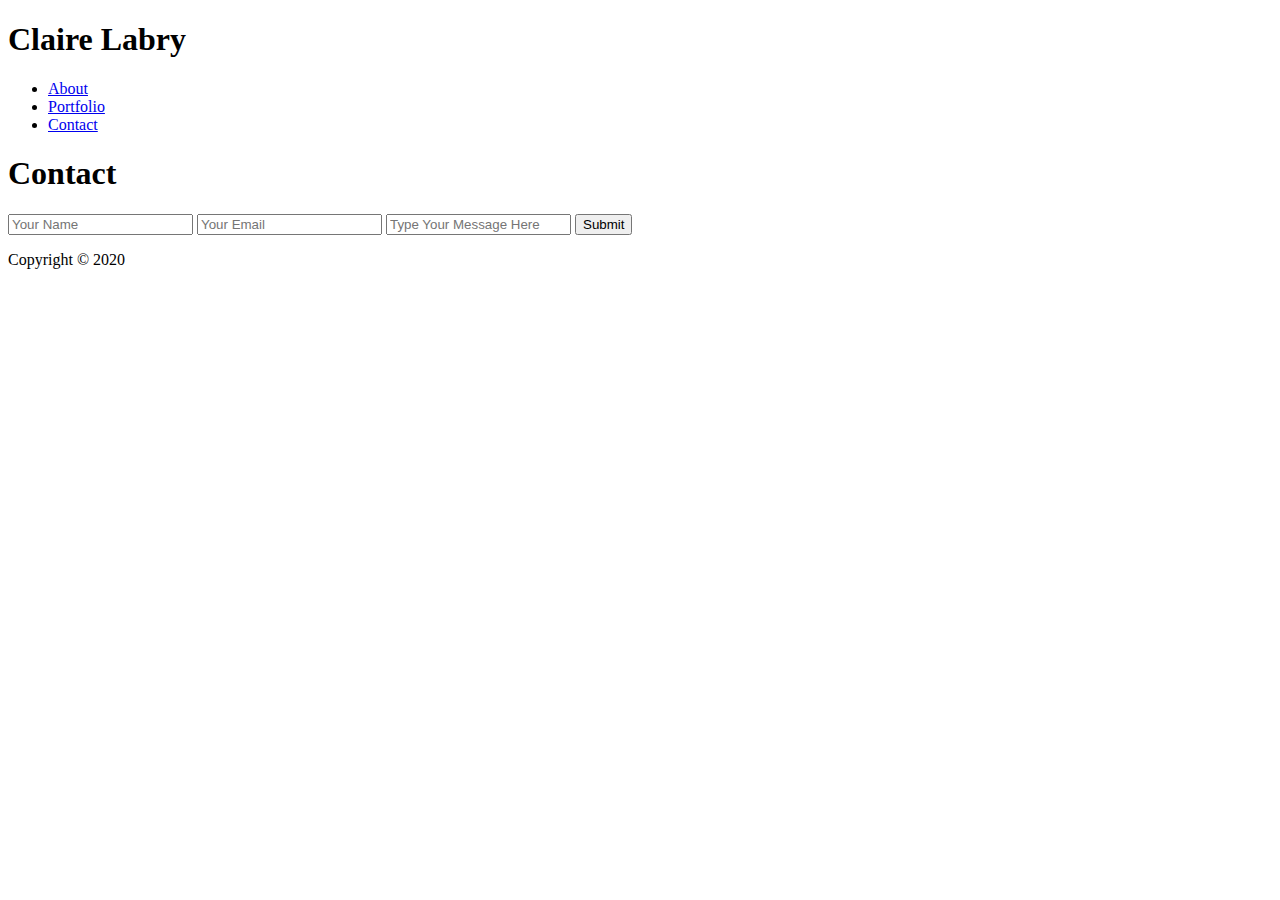
==== contact.html @ 44ecaef1 "added content to portfolio and contact pages" ====
<!DOCTYPE html>
    <head>
        <meta charset="utf-8">
        <meta name="viewport" content="width=device-width">
        <title>Claire Labry | Contact</title>
       <link rel="stylesheet" href="./css/style.css">
    </head>
    <body>
        <header>
            <div class="container">
                <h1>Claire Labry</h1>
                <nav>
                    <ul>
                        <li><a href="index.html">About</a></li>
                        <li><a href="portfolio.html">Portfolio</a></li>
                        <li><a href="contact.html">Contact</a></li>
                    </ul>
                </nav>
            </div>
        </header>
        <section>
            <div class="container">
                <h1 class="page-title">Contact</h1>
                <form>
                    <input type="Name" placeholder="Your Name">
                    <input type="Email" placeholder="Your Email">
                    <input type="Message" placeholder="Type Your Message Here">
                    <button type="submit" class="button_1">Submit</button>
                </form>
            </div>
        </section>

        <footer>
            <p>Copyright &copy; 2020 </p>
        </footer>
    </body>
</html>
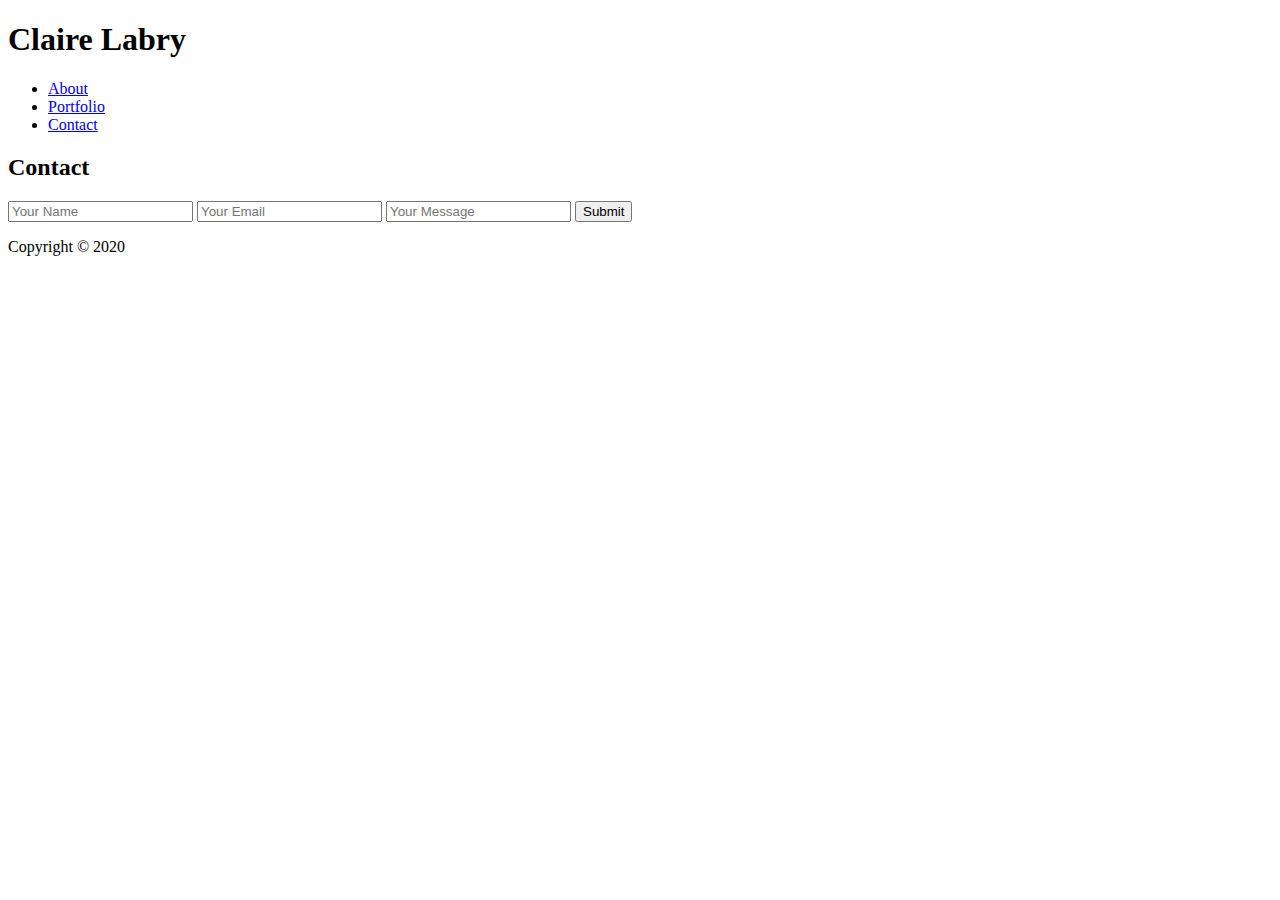
==== commit 7846ea85: "Validated all of my HTML Markup on the W3C Validation Service and all pages have no errors. Read to " ====
--- a/contact.html
+++ b/contact.html
@@ -1,4 +1,5 @@
 <!DOCTYPE html>
+<html lang="en">
     <head>
         <meta charset="utf-8">
         <meta name="viewport" content="width=device-width">
@@ -20,11 +21,11 @@
         </header>
         <section>
             <div class="container">
-                <h1 class="page-title">Contact</h1>
+                <h2 class="page-title">Contact</h2>
                 <form>
-                    <input type="Name" placeholder="Your Name">
-                    <input type="Email" placeholder="Your Email">
-                    <input type="Message" placeholder="Type Your Message Here">
+                    <input type="text" placeholder="Your Name">
+                    <input type="email" placeholder="Your Email">
+                    <input type="text" placeholder="Your Message">
                     <button type="submit" class="button_1">Submit</button>
                 </form>
             </div>
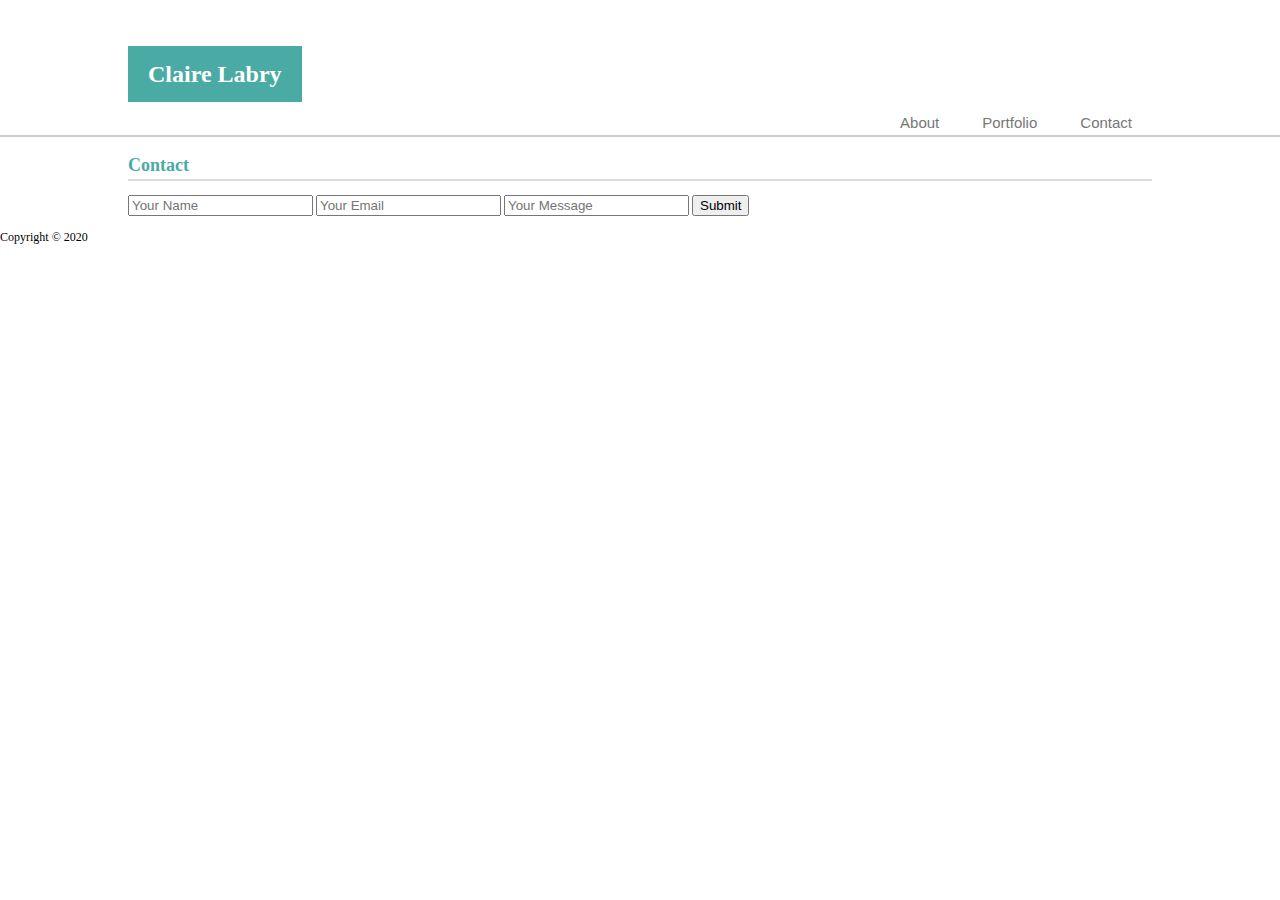
==== commit 0984d942: "added CSS formatting to my portfolio for homework due this Saturday" ====
--- a/contact.html
+++ b/contact.html
@@ -4,7 +4,7 @@
         <meta charset="utf-8">
         <meta name="viewport" content="width=device-width">
         <title>Claire Labry | Contact</title>
-       <link rel="stylesheet" href="./css/style.css">
+       <link rel="stylesheet" href="assets/css/style.css">
     </head>
     <body>
         <header>
--- a/assets/css/style.css
+++ b/assets/css/style.css
@@ -0,0 +1,74 @@
+body{
+    background-image: url("/Users/clairelabry/Desktop/Class/Basic_Portfolio/assets/images/blue-snow.png");
+    background-color: #ffffff;
+    font-family: 'Georgia', Times New Roman, Times, serif;
+    font-size: 12px;
+    line-height: 1.5;
+    padding: 0;
+    margin: 0; 
+}
+/* Global */
+.container{
+    width: 80%;
+    margin: auto;
+    overflow: hidden;
+}
+
+/* Header */
+header{
+    background-color:#ffffff;
+    color: #777777;
+    padding-top: 30px;
+    min-height: 70px;
+    border-bottom:#cccccc 2px solid;
+} 
+
+header h1{
+    background-color: #4aaaa4;
+    color: #ffffff;
+    margin-bottom: 10px;
+    padding-top: 10px;
+    padding-bottom: 10px;
+    padding-left: 20px;
+    padding-right: 20px;  
+    width: fit-content;
+
+}
+
+header a{
+    color:#777777;
+    text-decoration: none;
+    text-transform: none;
+    font-family: 'Arial', 'Helvetica Neue', Helvetica, sans-serif;
+    font-size: 15px;
+}
+
+header ul{
+    margin:0px;
+    padding:0px;
+}
+
+header li{
+    display: inline-block;
+    width: fit-content;
+    height: fit-content;
+    padding: 0 20px 0 20px; 
+}
+header nav{
+    float: right;
+    margin-left: 10px;
+}
+
+header a:hover{
+    color:lightcoral;
+    font-weight: bolder;
+}
+
+/* Section */
+
+section h2{
+    color:#4aaaa4;
+    border-bottom: #dddddd 2px solid;
+    background-color: #ffffff;
+
+}
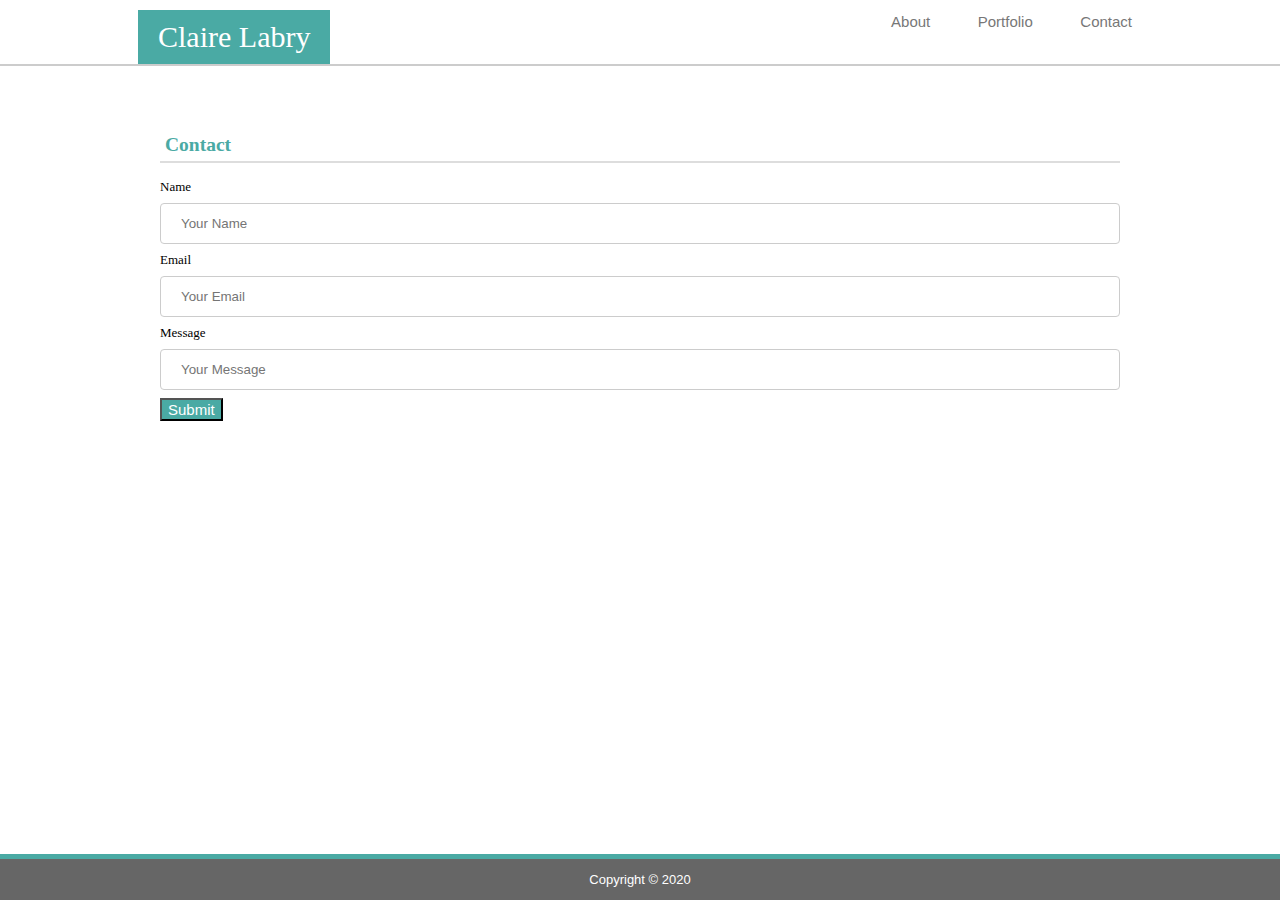
==== commit 72a097b1: "updates" ====
--- a/contact.html
+++ b/contact.html
@@ -9,7 +9,7 @@
     <body>
         <header>
             <div class="container">
-                <h1>Claire Labry</h1>
+                <p>Claire Labry</p>
                 <nav>
                     <ul>
                         <li><a href="index.html">About</a></li>
@@ -23,8 +23,11 @@
             <div class="container">
                 <h2 class="page-title">Contact</h2>
                 <form>
+                    <label for="name">Name</label>
                     <input type="text" placeholder="Your Name">
+                    <label for="email">Email</label>
                     <input type="email" placeholder="Your Email">
+                    <label for="message">Message</label>
                     <input type="text" placeholder="Your Message">
                     <button type="submit" class="button_1">Submit</button>
                 </form>
--- a/assets/css/style.css
+++ b/assets/css/style.css
@@ -2,8 +2,7 @@
     background-image: url("/Users/clairelabry/Desktop/Class/Basic_Portfolio/assets/images/blue-snow.png");
     background-color: #ffffff;
     font-family: 'Georgia', Times New Roman, Times, serif;
-    font-size: 12px;
-    line-height: 1.5;
+    font-size: 13px;
     padding: 0;
     margin: 0; 
 }
@@ -18,21 +17,23 @@
 header{
     background-color:#ffffff;
     color: #777777;
-    padding-top: 30px;
-    min-height: 70px;
+    width:100%;
+    font-size:30px;
+    display: inline-block;
     border-bottom:#cccccc 2px solid;
+    margin:0px;
 } 
 
-header h1{
-    background-color: #4aaaa4;
-    color: #ffffff;
-    margin-bottom: 10px;
+header p{
+    float: left;
+    background-color: #4aaaa4;
     padding-top: 10px;
     padding-bottom: 10px;
     padding-left: 20px;
     padding-right: 20px;  
     width: fit-content;
-
+    color:#ffffff;
+    margin: 10px 10px 0; 
 }
 
 header a{
@@ -66,9 +67,181 @@
 
 /* Section */
 
+section .container{
+    background-color: #ffffff;
+    width: 960px;
+    padding: 15px;
+    margin-top: 30px;
+    margin-bottom: 30px;
+
+}
+
 section h2{
     color:#4aaaa4;
+    background-color: #ffffff;
     border-bottom: #dddddd 2px solid;
-    background-color: #ffffff;
-
-}
+    padding: 5px;
+}
+img.displayed {
+    float:left;
+    display: block;
+   text-align: center;
+}
+
+img:hover{
+    transform: scaleX(-1);
+}
+section p{
+    color: #777777;
+    font-family: 'Arial', 'Helvetica Neue', Helvetica, sans-serif;
+    font-size: 14px;
+}
+p.blocktext {
+   text-align: center;
+}
+
+/* Boxes */
+
+.box{
+   float: right;
+   width: 30%;
+   padding: 10px;
+   position: relative;
+    text-align:center;
+   color: #ffffff;
+}
+.box-hangman{
+    background-image: url("../images/hangman.jpg");
+    width: 200px;
+    height: 150px;
+    margin: 25px;
+    position: absolute;
+    left: 15px;
+}
+.box-hangman p{
+    background-color: #4aaaa4;
+    font-family: 'Georgia', Times New Roman, Times, serif;
+    color: #ffffff;
+    position: absolute;
+    text-align: center;
+    height: 25px;
+    width: 200px;
+    padding: 5px 0;
+    
+}
+
+.box-rpggame{
+    background-image: url("../images/rpggame.jpg");
+    width:200px;
+    height:150px;
+    margin: 25px;
+    position: absolute;
+    left: 250px;
+}
+  .box-rpggame p{
+    background-color: #4aaaa4;
+    font-family: 'Georgia', Times New Roman, Times, serif;
+    color: #ffffff;
+    position: absolute;
+    text-align: center;
+    height: 25px;
+    width: 200px;
+    padding: 5px 0;
+  }  
+.box-triviagame{
+    background-image: url("../images/triviagame.jpeg");
+    width:200px;
+    height:150px;
+    margin: 25px;
+    position: absolute;
+    left: 15px;
+    top: 375px;
+    }
+.box-triviagame p{
+    background-color: #4aaaa4;
+    font-family: 'Georgia', Times New Roman, Times, serif;
+    color: #ffffff;
+    position: absolute;
+    text-align: center;
+    height: 25px;
+    width: 200px;
+    padding: 5px 0;
+}
+.box-rutgerinfowidget{
+    background-image: url("../images/rutgerinfowidget.jpeg");
+    width: 200px;
+    height: 150px;
+    margin: 25px;
+    position: absolute;
+    left: 250px;
+    top: 375px;
+}
+
+.box-rutgerinfowidget p{
+    background-color: #4aaaa4;
+    font-family: 'Georgia', Times New Roman, Times, serif;
+    color: #ffffff;
+    position: absolute;
+    text-align: center;
+    height: 25px;
+    width: 200px;
+    padding: 5px 0;
+}
+.box-rockpaperscissors{
+     background-image: url("../images/rockpaperscissors.jpg");
+     width:200px;
+     height:150px;
+     margin: 25px;
+    position: absolute;
+    left: 15px;
+    top: 545px;
+}
+
+.box-rockpaperscissors p{
+    background-color: #4aaaa4;
+    font-family: 'Georgia', Times New Roman, Times, serif;
+    color: #ffffff;
+    position: absolute;
+    text-align: center;
+    height: 25px;
+    width: 200px;
+    padding: 5px 0;
+}
+
+/*Form*/
+input[type=text], select {
+    width: 100%;
+    padding: 12px 20px;
+    margin: 8px 0;
+    display: inline-block;
+    border: 1px solid #ccc;
+    border-radius: 4px;
+    box-sizing: border-box;
+  }
+  input[type=email], select {
+    width: 100%;
+    padding: 12px 20px;
+    margin: 8px 0;
+    display: inline-block;
+    border: 1px solid #ccc;
+    border-radius: 4px;
+    box-sizing: border-box;
+  }
+.button_1{
+    background-color: #4aaaa4;
+    color:#ffffff;
+    font-family: 'Arial', 'Helvetica Neue', Helvetica, sans-serif;
+    font-size: 15px;
+}
+/* Footer */
+footer{
+    color: #ffffff;
+    font-family: 'Arial', 'Helvetica Neue', Helvetica, sans-serif;
+    background-color: #666666;
+    border-top: #4aaaa4 5px solid;
+    text-align: center;
+    position: fixed;
+    width:100%;
+    top:auto;
+    bottom:0px;
+}